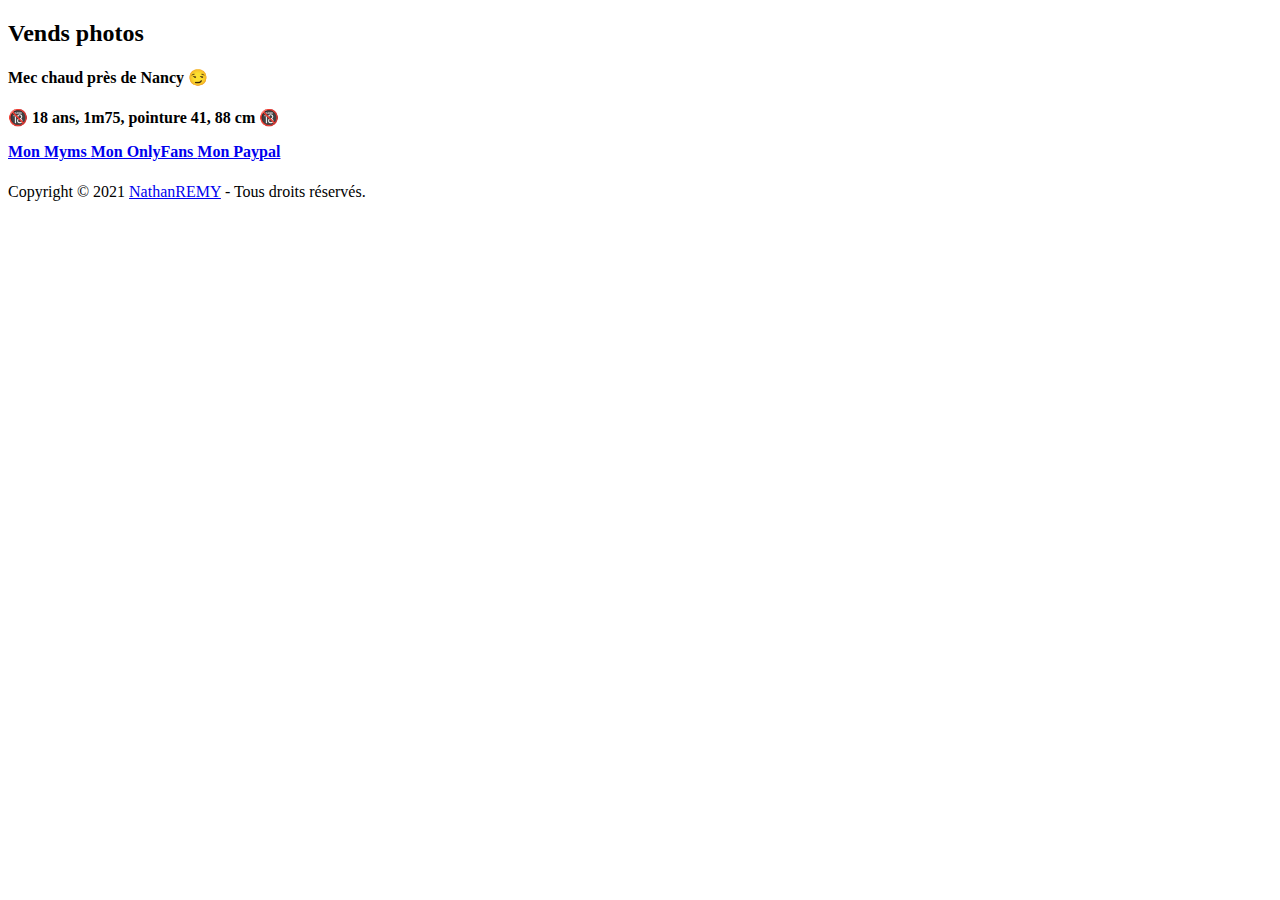
==== index.html @ 4cf9137f "Website v1" ====
<!DOCTYPE html>
<html lang="fr">
<base href="https://adopeteunnathan.cf/">
<link rel="icon" type="image/png" href="images/photo.jpg" />

<head>
    <title>Nathan REMY 🍆</title>
    <!-- Meta tag Keywords -->
    <meta name="viewport" content="width=device-width, initial-scale=1">
    <meta charset="UTF-8" />
    <link rel="stylesheet" href="css/style.css" type="text/css" media="all" /><!-- Style-CSS -->
	<meta property="og:title" content="REMY NATHAN" />
	<meta property="og:image" content="https://adopeteunnathan.cf/images/photo.jpg" />
	<meta property="og:description" content="Visitez mon site web" />
</head>

<body>
	<section class="w3l-error-9">
		<div class="error-page">
			<div class="wrapper-full">
				<div class="main-content">
					<h2>Vends photos</h2>
					<h4>Mec chaud près de Nancy 😏</h4>
					<h4>🔞 18 ans, 1m75, pointure 41, 88 cm 🔞</p>
					<!-- buttons -->
					<div class="buttons">
						<a href="https://www.youtube.com/channel/UCgIa7HjR8fZ_RKcJSbmH21w" target="_blank" class="btn brk-btn">
							Mon Myms
						</a>
						<a href="https://twitter.com/ZenkyuTV" target="_blank" class="btn brk-btn">
							Mon OnlyFans
						</a>
						<a href="https://www.paypal.me/stnksapp" target="_blank" class="btn brk-btn">
							Mon Paypal
						</a>
					</div>
				</div>
				<div class="bottom-header">
					<!-- copyright -->
					<div class="copyrights text-center">
						<p>Copyright © 2021 <a href="tel:0756957373">NathanREMY</a> - Tous droits réservés.</p>
					</div>
				</div>
			</div>
		</div>
	</section>
</body>

</html>
---- css/style.css ----
/* reset code */
html {
  scroll-behavior: smooth;
}

body,
html {
  margin: 0;
  padding: 0;
  color: #585858;
}

* {
  box-sizing: border-box;
  font-family: -apple-system, BlinkMacSystemFont, "Segoe UI", Roboto, Oxygen-Sans, Ubuntu, Cantarell, "Helvetica Neue", sans-serif;
}

.wrapper-full {
  width: 100%;
  padding-right: 15px;
  padding-left: 15px;
  margin-right: auto;
  margin-left: auto;
}

.wrapper {
  width: 100%;
  padding-right: 15px;
  padding-left: 15px;
  margin-right: auto;
  margin-left: auto;
}

@media (min-width: 576px) {
  .wrapper {
    max-width: 540px;
  }
}

@media (min-width: 768px) {
  .wrapper {
    max-width: 720px;
  }
}

@media (min-width: 992px) {
  .wrapper {
    max-width: 960px;
  }
}

@media (min-width: 1200px) {
  .wrapper {
    max-width: 1140px;
  }
}

.img-responsive {
  max-width: 100%;
  display: block;
}

.img-fluid {
  width: 100%;
}

.d-grid {
  display: grid;
}

.d-flex {
  display: flex;
  display: -webkit-flex;
  flex-wrap: wrap;
}

.text-center {
  text-align: center;
}

.text-left {
  text-align: left;
}

.text-right {
  text-align: right;
}

button,
input,
select {
  -webkit-appearance: none;
  outline: none;
}

button,
.btn,
select {
  cursor: pointer;
}

a {
  text-decoration: none;
}

iframe {
  border: none;
}

h1,
h2,
h3,
h4,
h5,
h6,
p,
ul,
ol {
  margin: 0;
  padding: 0;
}

.p-relative {
  position: relative;
}

.p-absolute {
  position: absolute;
}

.p-fixed {
  position: fixed;
}

.p-sticky {
  position: -webkit-sticky;
  position: sticky;
}

body a:hover,
body button:hover {
  opacity: .8;
}

h1,
h2,
h3,
h4,
h5,
h6,
a {
  color: #050404;
}

p {
  color: #585858;
}

.brk-btn {
    position: relative;
    background: none;
    color: #fff;
    text-transform: uppercase;
    text-decoration: none;
    border: 2px solid #20C2EA;
    padding: 10px 22px;
    font-size: 30px;
    display: inline-block;
    border-radius: 40px;
    transition: all 0.3s ease;
    -moz-transition: all 0.3s ease;
    -webkit-transition: all 0.3s ease;
    -ms-transition: all 0.3s ease;
    -o-transition: all 0.3s ease;
}

.brk-btn-bg {
    color: var(--title-color);
    background: #fff;
}

.brk-btn::before {
    content: "";
    display: block;
    position: absolute;
    width: 10%;
    background: #1C76B2;
    height: 0em;
    right: 20%;
    top: -0.11em;
    transform: skewX(-45deg);
    -webkit-transition: all 0.45s cubic-bezier(0.86, 0, 0.07, 1);
    transition: all 0.45s cubic-bezier(0.86, 0, 0.07, 1);
}

.brk-btn::after {
    content: "";
    display: block;
    position: absolute;
    width: 10%;
    background: #1C76B2;
    height: 0.1em;
    left: 20%;
    bottom: -0.11em;
    transform: skewX(45deg);
    -webkit-transition: all 0.45 cubic-bezier(0.86, 0, 0.07, 1);
    transition: all 0.45s cubic-bezier(0.86, 0, 0.07, 1);
}

.brk-btn:hover::before {
    right: 80%;
}

.brk-btn:hover::after {
    left: 80%;
}

/* reset code */

/* error */
.error-page {
	background: url(../images/photo.png) no-repeat top;
	background-size: cover;
	-webkit-background-size: cover;
	-moz-background-size: cover;
	-o-background-size: cover;
	-ms-background-size: cover;
	position: relative;
	z-index: 0;
	min-height: 100vh;
	align-items: center;
	display: grid;
	padding: 20px 0;
}

.main-content {
	text-align: center;
	padding-top: 18em;
}

.main-content h2 {
	color: #EA9920;
	font-size: 7em;
	text-transform: uppercase;
	font-weight: bold;
}

.main-content h4 {
	font-size: 25px;
	line-height: 25px;
	color: #eee;
	font-weight: 400;
}

.main-content p {
	font-size: 17px;
	line-height: 25px;
	color: #c5c5c5;
	margin-top: 15px;
	max-width: 550px;
	margin: 10px auto 0;
}

/* button */
.buttons {
	margin-top: 2em;
}

/* logo & copyright */
.bottom-header {
	grid-template-columns: 1fr 1fr;
	margin-top: 7.5em;
	align-items: center;
}

.bottom-header .logo {
	color: #fff;
	font-size: 30px;
}

.copyrights p {
	color: #d2d2d2;
	font-size: 15px;
}

.copyrights p a {
	color: #fff;
}

/*-- responsive design --*/
@media(max-width:1440px) {
	.main-content h2 {
		font-size: 6em;
	}

	.main-content {
		padding-top: 15em;
	}

	.bottom-header {
		margin-top: 6.5em;
	}
}

@media(max-width:1280px) {
	.main-content {
		padding-top: 13em;
	}

	.main-content h2 {
		font-size: 5.5em;
	}
}

@media(max-width:736px) {
	.main-content {
		padding-top: 11em;
	}

	.main-content h2 {
		font-size: 4.5em;
	}
}

@media(max-width:500px) {
	.copyrights p {
		line-height: 22px;
	}
	
	.bottom-header {
		grid-template-columns: 1fr;
		text-align: center;
		grid-gap: 10px;
	}
	
	.copyrights p {
		text-align: center;
	}
}

@media(max-width:375px) {
	.main-content h2 {
		font-size: 4em;
	}
}

@media(max-width:320px) {
	.brk-btn {
		padding: 10px 18px;
		font-size: 13px;
	}
}
/*-- //responsive design --*/
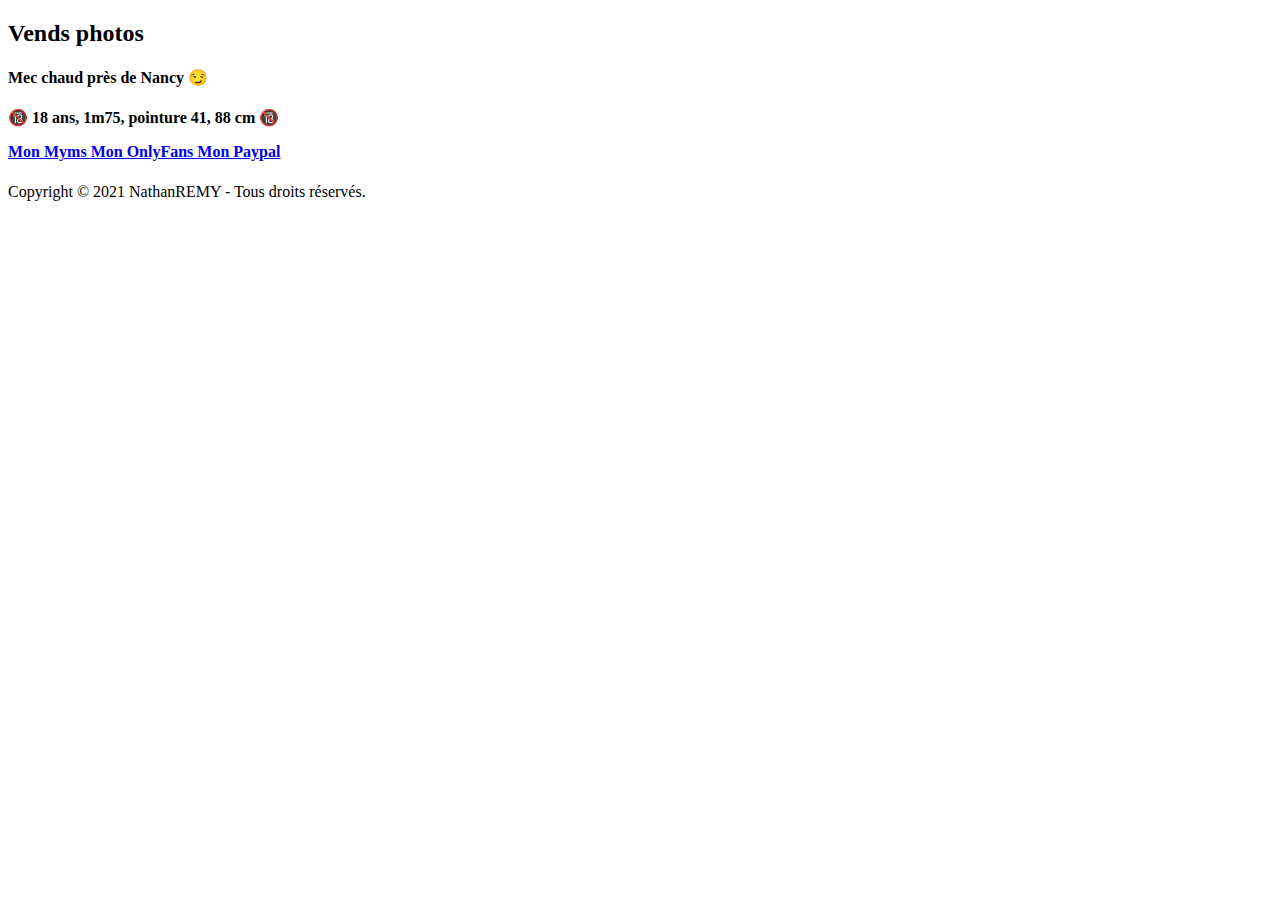
==== commit b898c8f9: "Change website link + remove phone numbers" ====
--- a/index.html
+++ b/index.html
@@ -24,13 +24,13 @@
 					<h4>🔞 18 ans, 1m75, pointure 41, 88 cm 🔞</p>
 					<!-- buttons -->
 					<div class="buttons">
-						<a href="https://www.youtube.com/channel/UCgIa7HjR8fZ_RKcJSbmH21w" target="_blank" class="btn brk-btn">
+						<a href="https://amzn.to/3kzjpZ9" target="_blank" class="btn brk-btn">
 							Mon Myms
 						</a>
-						<a href="https://twitter.com/ZenkyuTV" target="_blank" class="btn brk-btn">
+						<a href="https://amzn.to/3kzjpZ9" target="_blank" class="btn brk-btn">
 							Mon OnlyFans
 						</a>
-						<a href="https://www.paypal.me/stnksapp" target="_blank" class="btn brk-btn">
+						<a href="https://amzn.to/3kzjpZ9" target="_blank" class="btn brk-btn">
 							Mon Paypal
 						</a>
 					</div>
@@ -38,7 +38,7 @@
 				<div class="bottom-header">
 					<!-- copyright -->
 					<div class="copyrights text-center">
-						<p>Copyright © 2021 <a href="tel:0756957373">NathanREMY</a> - Tous droits réservés.</p>
+						<p>Copyright © 2021 NathanREMY</a> - Tous droits réservés.</p>
 					</div>
 				</div>
 			</div>
@@ -46,4 +46,4 @@
 	</section>
 </body>
 
-</html>+</html>
